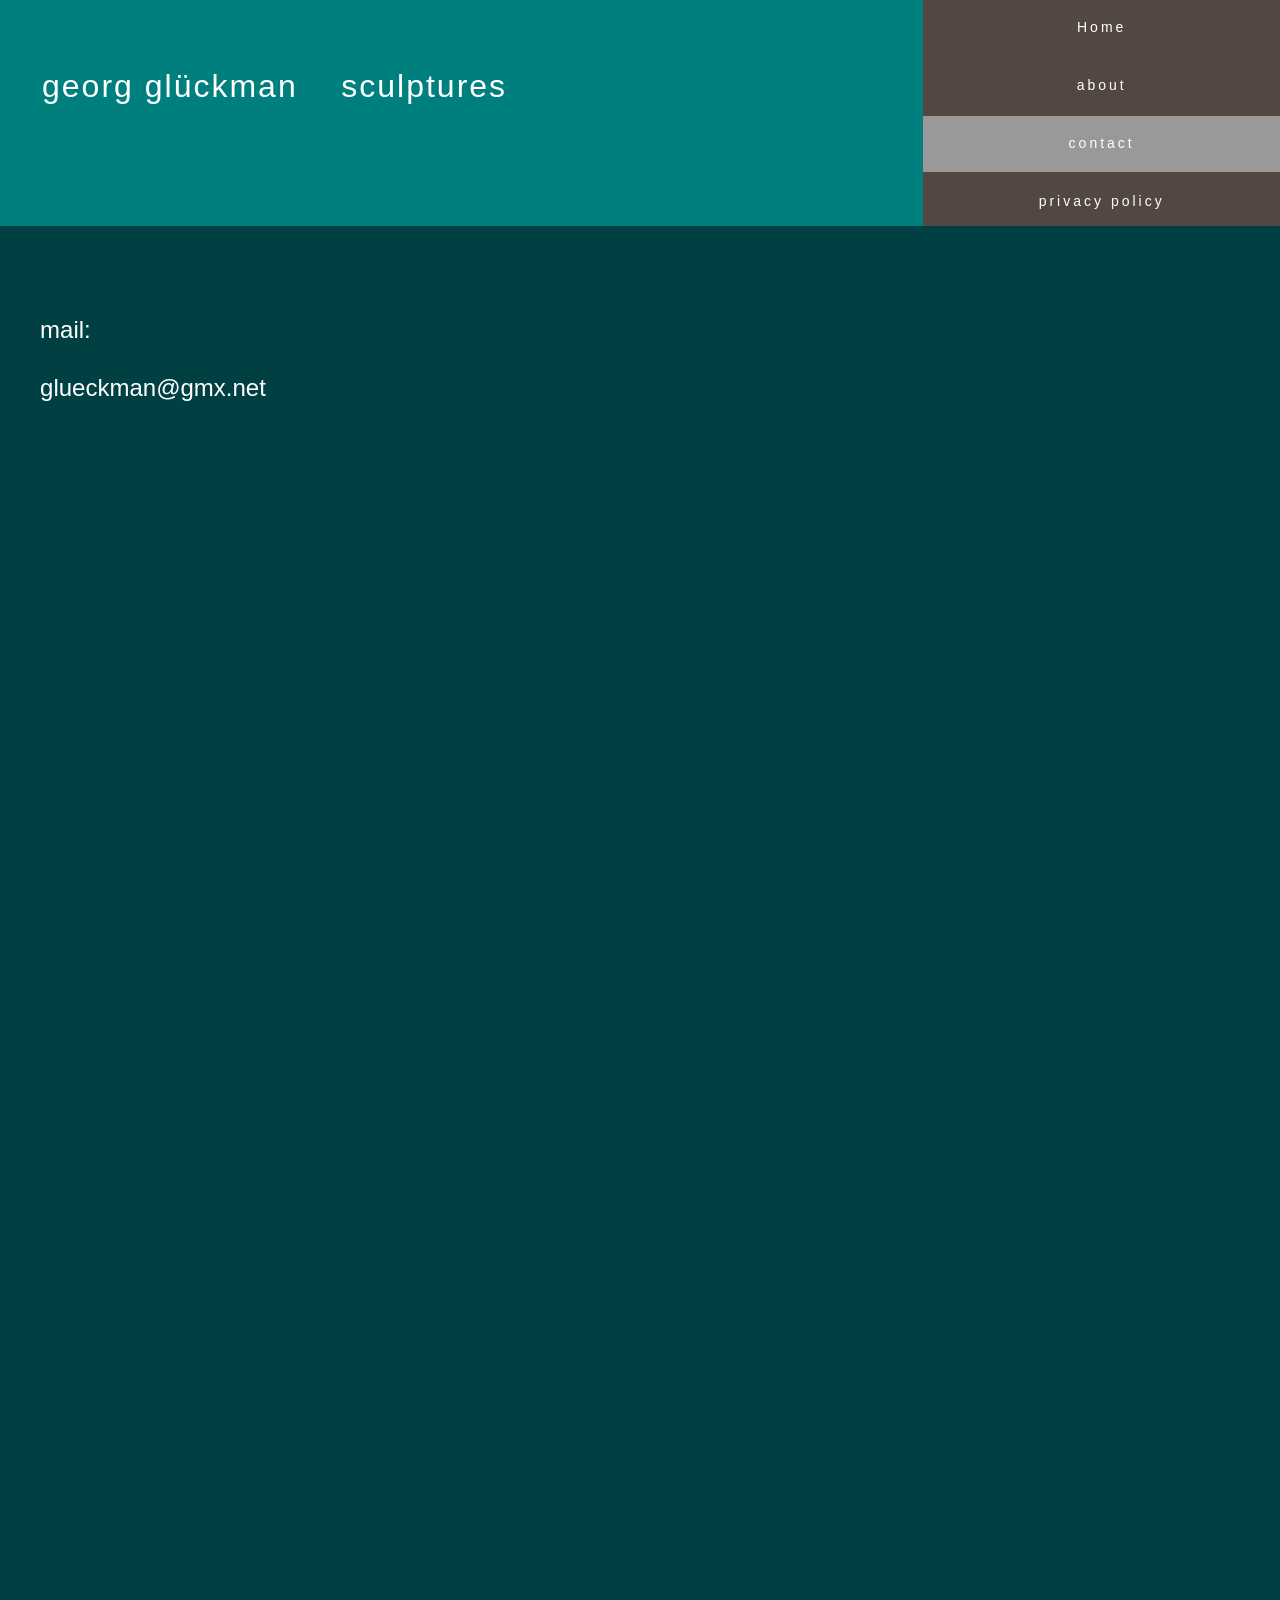
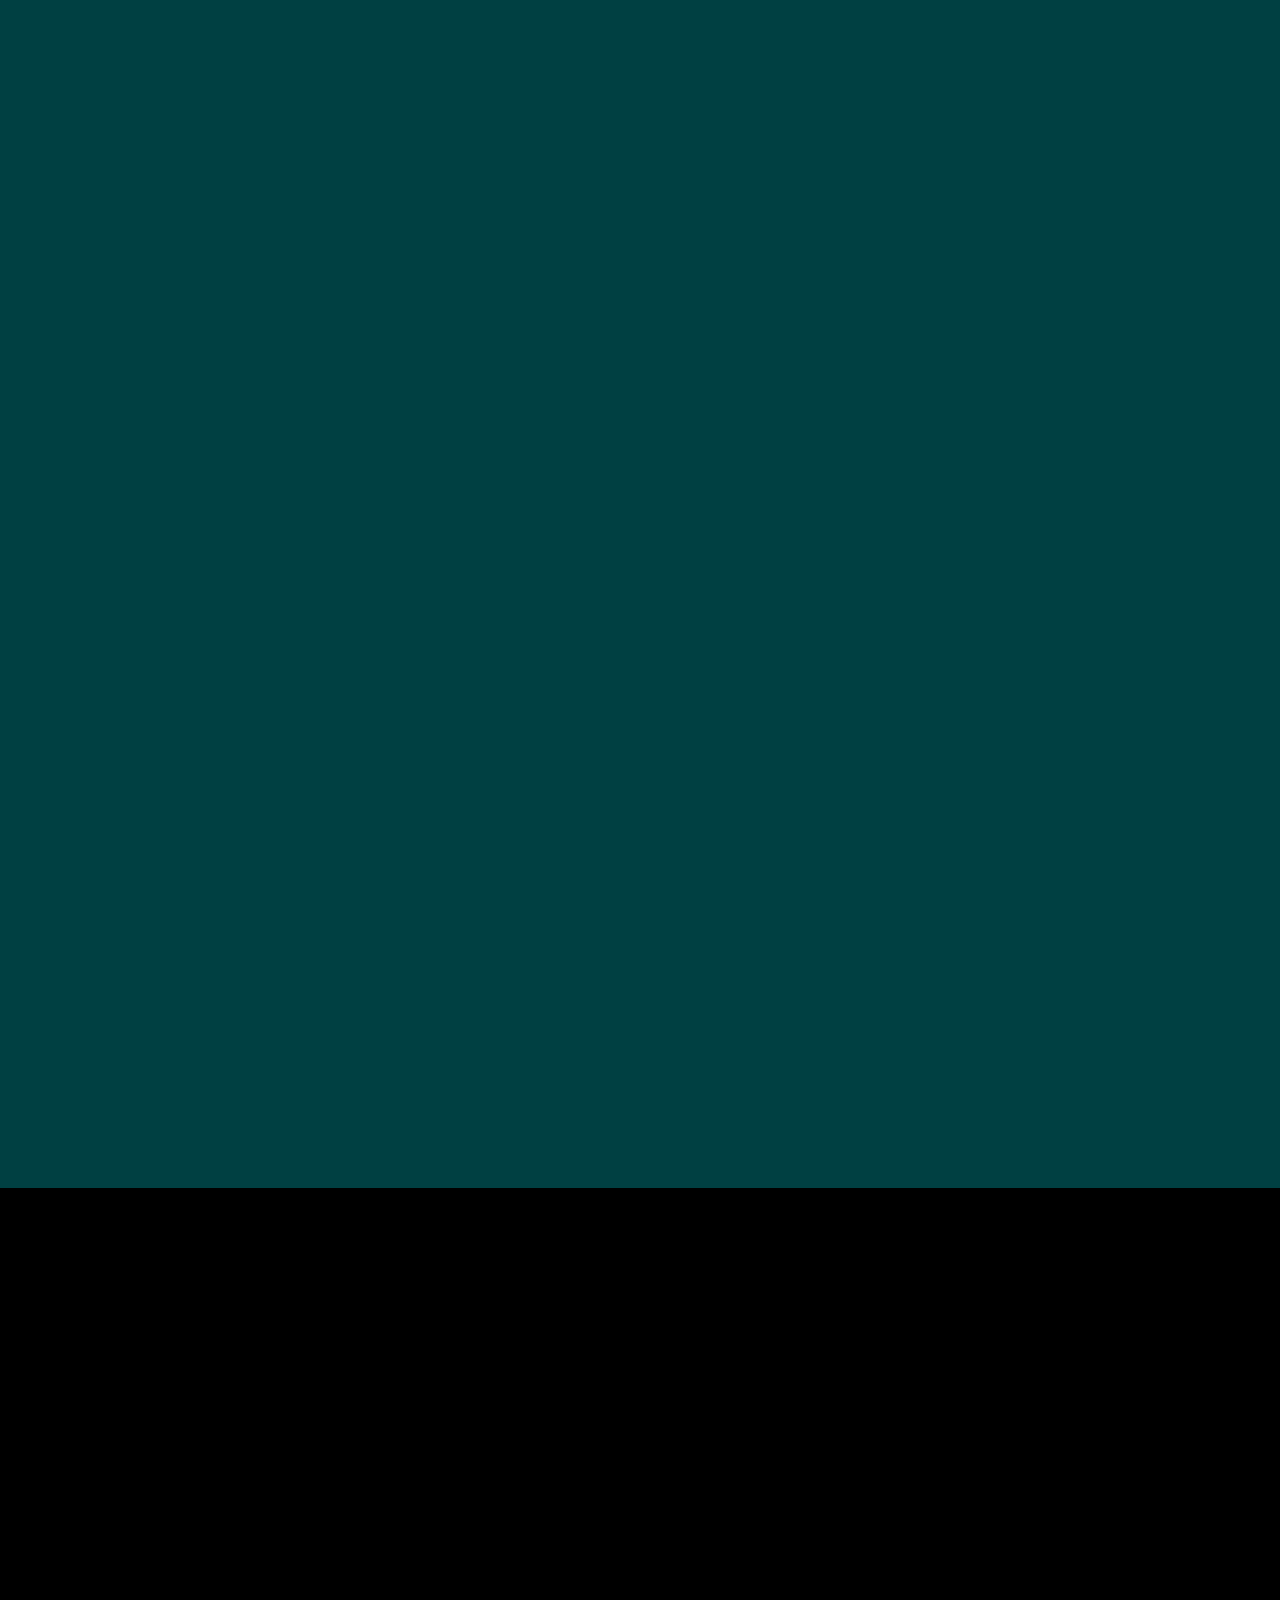
==== contact.html @ 6526db39 "first commit" ====
<!DOCTYPE html>
<html class="nojs html css_verticalspacer" lang="en-GB">
 <head>

  <meta http-equiv="Content-type" content="text/html;charset=UTF-8"/>
  <meta name="generator" content="2017.0.2.363"/>
  <meta name="viewport" content="width=device-width, initial-scale=1.0"/>
  
  <script type="text/javascript">
   // Update the 'nojs'/'js' class on the html node
document.documentElement.className = document.documentElement.className.replace(/\bnojs\b/g, 'js');

// Check that all required assets are uploaded and up-to-date
if(typeof Muse == "undefined") window.Muse = {}; window.Muse.assets = {"required":["museutils.js", "museconfig.js", "jquery.musemenu.js", "jquery.watch.js", "jquery.museresponsive.js", "require.js", "contact.css"], "outOfDate":[]};
</script>
  
  <title>contact</title>
  <!-- CSS -->
  <link rel="stylesheet" type="text/css" href="css/site_global.css?crc=443350757"/>
  <link rel="stylesheet" type="text/css" href="css/master_a-master.css?crc=3764715216"/>
  <link rel="stylesheet" type="text/css" href="css/contact.css?crc=368834220" id="pagesheet"/>
  <!-- IE-only CSS -->
  <!--[if lt IE 9]>
  <link rel="stylesheet" type="text/css" href="css/nomq_preview_master_a-master.css?crc=8548748"/>
  <link rel="stylesheet" type="text/css" href="css/nomq_contact.css?crc=362037327" id="nomq_pagesheet"/>
  <![endif]-->
  <!-- JS includes -->
  <!--[if lt IE 9]>
  <script src="scripts/html5shiv.js?crc=4241844378" type="text/javascript"></script>
  <![endif]-->
   </head>
 <body>

  <div class="breakpoint active" id="bp_infinity" data-min-width="961"><!-- responsive breakpoint node -->
   <div class="clearfix borderbox" id="page"><!-- column -->
    <div class="browser_width colelem" id="u662-bw">
     <div id="u662"><!-- group -->
      <div class="clearfix" id="u662_align_to_page">
       <div class="clearfix grpelem" id="u3718-4"><!-- content -->
        <h1>georg glückman&nbsp;&nbsp;&nbsp; sculptures</h1>
       </div>
       <nav class="MenuBar clearfix grpelem" id="menuu668"><!-- vertical box -->
        <div class="MenuItemContainer borderbox clearfix colelem" id="u669"><!-- horizontal box -->
         <a class="nonblock nontext MenuItem MenuItemWithSubMenu borderbox clearfix grpelem" id="u672" href="index.html"><!-- horizontal box --><div class="MenuItemLabel borderbox clearfix grpelem" id="u673-4"><!-- content --><p class="shared_content" data-content-guid="u673-4_0_content">Home</p></div></a>
        </div>
        <div class="MenuItemContainer borderbox clearfix colelem" id="u676"><!-- horizontal box -->
         <a class="nonblock nontext MenuItem MenuItemWithSubMenu borderbox clearfix grpelem" id="u677" href="about.html"><!-- horizontal box --><div class="MenuItemLabel borderbox clearfix grpelem" id="u680-4"><!-- content --><p class="shared_content" data-content-guid="u680-4_0_content">about</p></div></a>
        </div>
        <div class="MenuItemContainer borderbox clearfix colelem" id="u683"><!-- horizontal box -->
         <a class="nonblock nontext MenuItem MenuItemWithSubMenu MuseMenuActive borderbox clearfix grpelem" id="u686" href="contact.html"><!-- horizontal box --><div class="MenuItemLabel borderbox clearfix grpelem" id="u689-4"><!-- content --><p class="shared_content" data-content-guid="u689-4_0_content">contact</p></div></a>
        </div>
		<div class="MenuItemContainer borderbox clearfix colelem" id="u683"><!-- horizontal box -->
         <a href="Datenschutzerklaerung.html" class="nonblock nontext MenuItem MenuItemWithSubMenu borderbox clearfix grpelem" id="u686"><!-- horizontal box --><div class="MenuItemLabel borderbox clearfix grpelem" id="u689-4"><!-- content --><p class="shared_content" data-content-guid="u689-4_0_content">privacy policy</p></div></a>
        </div>    
       </nav>
      </div>
     </div>
    </div>
    <div class="clearfix colelem" id="pu6052-7"><!-- group -->
     <a class="nonblock nontext clearfix grpelem" id="u6052-7" href="mailto:glueckman@gmx.net"><!-- content --><p>mail:</p><p>&nbsp;</p><p>glueckman@gmx.net</p></a>
     <div class="browser_width grpelem shared_content" id="u6044-bw" data-content-guid="u6044-bw_content">
      <div id="u6044"><!-- group -->
       <div class="clearfix" id="u6044_align_to_page">
        <a class="nonblock nontext clearfix grpelem" id="u6331-7" href="mailto:glueckman@gmx.net"><!-- content --><p>mail:</p><p>&nbsp;</p><p>glueckman@gmx.net</p></a>
       </div>
      </div>
     </div>
    </div>
    <div class="verticalspacer" data-offset-top="2730" data-content-above-spacer="2730" data-content-below-spacer="616"></div>
   </div>
  </div>
  <div class="breakpoint" id="bp_960" data-min-width="431" data-max-width="960"><!-- responsive breakpoint node -->
   <div class="clearfix borderbox temp_no_id" data-orig-id="page"><!-- column -->
    <div class="browser_width colelem temp_no_id" data-orig-id="u662-bw">
     <div class="temp_no_id" data-orig-id="u662"><!-- group -->
      <div class="clearfix temp_no_id" data-orig-id="u662_align_to_page">
       <div class="clearfix grpelem" id="u665-4"><!-- content -->
        <h1>georg glückman&nbsp;&nbsp;&nbsp; sculptures</h1>
       </div>
       <nav class="MenuBar clearfix grpelem temp_no_id" data-orig-id="menuu668"><!-- vertical box -->
        <div class="MenuItemContainer borderbox clearfix colelem temp_no_id" data-orig-id="u669"><!-- horizontal box -->
         <a class="nonblock nontext MenuItem MenuItemWithSubMenu borderbox clearfix grpelem temp_no_id" href="index.html" data-orig-id="u672"><!-- horizontal box --><div class="MenuItemLabel borderbox clearfix grpelem temp_no_id" data-orig-id="u673-4"><!-- content --><span class="placeholder" data-placeholder-for="u673-4_0_content"><!-- placeholder node --></span></div></a>
        </div>
        <div class="MenuItemContainer borderbox clearfix colelem temp_no_id" data-orig-id="u676"><!-- horizontal box -->
         <a class="nonblock nontext MenuItem MenuItemWithSubMenu borderbox clearfix grpelem temp_no_id" href="about.html" data-orig-id="u677"><!-- horizontal box --><div class="MenuItemLabel borderbox clearfix grpelem temp_no_id" data-orig-id="u680-4"><!-- content --><span class="placeholder" data-placeholder-for="u680-4_0_content"><!-- placeholder node --></span></div></a>
        </div>
        <div class="MenuItemContainer borderbox clearfix colelem temp_no_id" data-orig-id="u683"><!-- horizontal box -->
         <a class="nonblock nontext MenuItem MenuItemWithSubMenu MuseMenuActive borderbox clearfix grpelem temp_no_id" href="contact.html" data-orig-id="u686"><!-- horizontal box --><div class="MenuItemLabel borderbox clearfix grpelem temp_no_id" data-orig-id="u689-4"><!-- content --><span class="placeholder" data-placeholder-for="u689-4_0_content"><!-- placeholder node --></span></div></a>
        </div>
       </nav>
      </div>
     </div>
    </div>
    <span class="browser_width colelem placeholder" data-placeholder-for="u6044-bw_content"><!-- placeholder node --></span>
    <div class="verticalspacer" data-offset-top="2733" data-content-above-spacer="2733" data-content-below-spacer="616"></div>
   </div>
  </div>
  <div class="breakpoint" id="bp_430" data-max-width="430"><!-- responsive breakpoint node -->
   <div class="clearfix borderbox temp_no_id" data-orig-id="page"><!-- column -->
    <div class="browser_width colelem temp_no_id" data-orig-id="u662-bw">
     <div class="temp_no_id" data-orig-id="u662"><!-- group -->
      <div class="clearfix temp_no_id" data-orig-id="u662_align_to_page">
       <div class="clearfix grpelem" id="u3592-4"><!-- content -->
        <h1>georg glückman&nbsp;&nbsp;&nbsp; sculptures</h1>
       </div>
       <nav class="MenuBar clearfix grpelem temp_no_id" data-orig-id="menuu668"><!-- vertical box -->
        <div class="MenuItemContainer borderbox clearfix colelem temp_no_id" data-orig-id="u669"><!-- horizontal box -->
         <a class="nonblock nontext MenuItem MenuItemWithSubMenu borderbox clearfix grpelem temp_no_id" href="index.html" data-orig-id="u672"><!-- horizontal box --><div class="MenuItemLabel borderbox clearfix grpelem temp_no_id" data-orig-id="u673-4"><!-- content --><span class="placeholder" data-placeholder-for="u673-4_0_content"><!-- placeholder node --></span></div></a>
        </div>
        <div class="MenuItemContainer borderbox clearfix colelem temp_no_id" data-orig-id="u676"><!-- horizontal box -->
         <a class="nonblock nontext MenuItem MenuItemWithSubMenu borderbox clearfix grpelem temp_no_id" href="about.html" data-orig-id="u677"><!-- horizontal box --><div class="MenuItemLabel borderbox clearfix grpelem temp_no_id" data-orig-id="u680-4"><!-- content --><span class="placeholder" data-placeholder-for="u680-4_0_content"><!-- placeholder node --></span></div></a>
        </div>
        <div class="MenuItemContainer borderbox clearfix colelem temp_no_id" data-orig-id="u683"><!-- horizontal box -->
         <a class="nonblock nontext MenuItem MenuItemWithSubMenu MuseMenuActive borderbox clearfix grpelem temp_no_id" href="contact.html" data-orig-id="u686"><!-- horizontal box --><div class="MenuItemLabel borderbox clearfix grpelem temp_no_id" data-orig-id="u689-4"><!-- content --><span class="placeholder" data-placeholder-for="u689-4_0_content"><!-- placeholder node --></span></div></a>
        </div>
       </nav>
      </div>
     </div>
    </div>
    <div class="clearfix colelem" id="pu6448-7"><!-- group -->
     <div class="clearfix grpelem" id="u6448-7"><!-- content -->
      <p>mail:</p>
      <p>&nbsp;</p>
      <p>glueckman@gmx.net</p>
     </div>
     <span class="browser_width grpelem placeholder" data-placeholder-for="u6044-bw_content"><!-- placeholder node --></span>
    </div>
    <div class="verticalspacer" data-offset-top="2734" data-content-above-spacer="2734" data-content-below-spacer="616"></div>
   </div>
  </div>
  <!-- Other scripts -->
  <script type="text/javascript">
   window.Muse.assets.check=function(d){if(!window.Muse.assets.checked){window.Muse.assets.checked=!0;var b={},c=function(a,b){if(window.getComputedStyle){var c=window.getComputedStyle(a,null);return c&&c.getPropertyValue(b)||c&&c[b]||""}if(document.documentElement.currentStyle)return(c=a.currentStyle)&&c[b]||a.style&&a.style[b]||"";return""},a=function(a){if(a.match(/^rgb/))return a=a.replace(/\s+/g,"").match(/([\d\,]+)/gi)[0].split(","),(parseInt(a[0])<<16)+(parseInt(a[1])<<8)+parseInt(a[2]);if(a.match(/^\#/))return parseInt(a.substr(1),
16);return 0},g=function(g){for(var f=document.getElementsByTagName("link"),h=0;h<f.length;h++)if("text/css"==f[h].type){var i=(f[h].href||"").match(/\/?css\/([\w\-]+\.css)\?crc=(\d+)/);if(!i||!i[1]||!i[2])break;b[i[1]]=i[2]}f=document.createElement("div");f.className="version";f.style.cssText="display:none; width:1px; height:1px;";document.getElementsByTagName("body")[0].appendChild(f);for(h=0;h<Muse.assets.required.length;){var i=Muse.assets.required[h],l=i.match(/([\w\-\.]+)\.(\w+)$/),k=l&&l[1]?
l[1]:null,l=l&&l[2]?l[2]:null;switch(l.toLowerCase()){case "css":k=k.replace(/\W/gi,"_").replace(/^([^a-z])/gi,"_$1");f.className+=" "+k;k=a(c(f,"color"));l=a(c(f,"backgroundColor"));k!=0||l!=0?(Muse.assets.required.splice(h,1),"undefined"!=typeof b[i]&&(k!=b[i]>>>24||l!=(b[i]&16777215))&&Muse.assets.outOfDate.push(i)):h++;f.className="version";break;case "js":h++;break;default:throw Error("Unsupported file type: "+l);}}d?d().jquery!="1.8.3"&&Muse.assets.outOfDate.push("jquery-1.8.3.min.js"):Muse.assets.required.push("jquery-1.8.3.min.js");
f.parentNode.removeChild(f);if(Muse.assets.outOfDate.length||Muse.assets.required.length)f="Some files on the server may be missing or incorrect. Clear browser cache and try again. If the problem persists please contact website author.",g&&Muse.assets.outOfDate.length&&(f+="\nOut of date: "+Muse.assets.outOfDate.join(",")),g&&Muse.assets.required.length&&(f+="\nMissing: "+Muse.assets.required.join(",")),alert(f)};location&&location.search&&location.search.match&&location.search.match(/muse_debug/gi)?setTimeout(function(){g(!0)},5E3):g()}};
var muse_init=function(){require.config({baseUrl:""});require(["jquery","museutils","whatinput","jquery.musemenu","jquery.watch","jquery.museresponsive"],function(d){var $ = d;$(document).ready(function(){try{
window.Muse.assets.check($);/* body */
Muse.Utils.transformMarkupToFixBrowserProblemsPreInit();/* body */
Muse.Utils.prepHyperlinks(true);/* body */
Muse.Utils.resizeHeight('.browser_width');/* resize height */
Muse.Utils.requestAnimationFrame(function() { $('body').addClass('initialized'); });/* mark body as initialized */
Muse.Utils.fullPage('#page');/* 100% height page */
Muse.Utils.initWidget('.MenuBar', ['#bp_infinity', '#bp_960', '#bp_430'], function(elem) { return $(elem).museMenu(); });/* unifiedNavBar */
$( '.breakpoint' ).registerBreakpoint();/* Register breakpoints */
Muse.Utils.transformMarkupToFixBrowserProblems();/* body */
}catch(b){if(b&&"function"==typeof b.notify?b.notify():Muse.Assert.fail("Error calling selector function: "+b),false)throw b;}})})};

</script>
  <!-- RequireJS script -->
  <script src="scripts/require.js?crc=4234670167" type="text/javascript" async data-main="scripts/museconfig.js?crc=3849126041" onload="if (requirejs) requirejs.onError = function(requireType, requireModule) { if (requireType && requireType.toString && requireType.toString().indexOf && 0 <= requireType.toString().indexOf('#scripterror')) window.Muse.assets.check(); }" onerror="window.Muse.assets.check();"></script>
   </body>
</html>
---- css/site_global.css ----
html{min-height:100%;min-width:100%;-ms-text-size-adjust:none;}body,div,dl,dt,dd,ul,ol,li,nav,h1,h2,h3,h4,h5,h6,pre,code,form,fieldset,legend,input,button,textarea,p,blockquote,th,td,a{margin:0px;padding:0px;border-width:0px;border-style:solid;border-color:transparent;-webkit-transform-origin:left top;-ms-transform-origin:left top;-o-transform-origin:left top;transform-origin:left top;background-repeat:no-repeat;}button.submit-btn{-moz-box-sizing:content-box;-webkit-box-sizing:content-box;box-sizing:content-box;}.transition{-webkit-transition-property:background-image,background-position,background-color,border-color,border-radius,color,font-size,font-style,font-weight,letter-spacing,line-height,text-align,box-shadow,text-shadow,opacity;transition-property:background-image,background-position,background-color,border-color,border-radius,color,font-size,font-style,font-weight,letter-spacing,line-height,text-align,box-shadow,text-shadow,opacity;}.transition *{-webkit-transition:inherit;transition:inherit;}table{border-collapse:collapse;border-spacing:0px;}fieldset,img{border:0px;border-style:solid;-webkit-transform-origin:left top;-ms-transform-origin:left top;-o-transform-origin:left top;transform-origin:left top;}address,caption,cite,code,dfn,em,strong,th,var,optgroup{font-style:inherit;font-weight:inherit;}del,ins{text-decoration:none;}li{list-style:none;}caption,th{text-align:left;}h1,h2,h3,h4,h5,h6{font-size:100%;font-weight:inherit;}input,button,textarea,select,optgroup,option{font-family:inherit;font-size:inherit;font-style:inherit;font-weight:inherit;}.form-grp input,.form-grp textarea{-webkit-appearance:none;-webkit-border-radius:0;}body{font-family:Arial, Helvetica Neue, Helvetica, sans-serif;text-align:left;font-size:14px;line-height:17px;word-wrap:break-word;text-rendering:optimizeLegibility;-moz-font-feature-settings:'liga';-ms-font-feature-settings:'liga';-webkit-font-feature-settings:'liga';font-feature-settings:'liga';}a:link{color:#0000FF;text-decoration:underline;}a:visited{color:#800080;text-decoration:underline;}a:hover{color:#0000FF;text-decoration:underline;}a:active{color:#EE0000;text-decoration:underline;}a.nontext{color:black;text-decoration:none;font-style:normal;font-weight:normal;}.normal_text{color:#000000;direction:ltr;font-family:Arial, Helvetica Neue, Helvetica, sans-serif;font-size:14px;font-style:normal;font-weight:normal;letter-spacing:0px;line-height:17px;text-align:left;text-decoration:none;text-indent:0px;text-transform:none;vertical-align:0px;padding:0px;}.list0 li:before{position:absolute;right:100%;letter-spacing:0px;text-decoration:none;font-weight:normal;font-style:normal;}.rtl-list li:before{right:auto;left:100%;}.nls-None > li:before,.nls-None .list3 > li:before,.nls-None .list6 > li:before{margin-right:6px;content:'•';}.nls-None .list1 > li:before,.nls-None .list4 > li:before,.nls-None .list7 > li:before{margin-right:6px;content:'○';}.nls-None,.nls-None .list1,.nls-None .list2,.nls-None .list3,.nls-None .list4,.nls-None .list5,.nls-None .list6,.nls-None .list7,.nls-None .list8{padding-left:34px;}.nls-None.rtl-list,.nls-None .list1.rtl-list,.nls-None .list2.rtl-list,.nls-None .list3.rtl-list,.nls-None .list4.rtl-list,.nls-None .list5.rtl-list,.nls-None .list6.rtl-list,.nls-None .list7.rtl-list,.nls-None .list8.rtl-list{padding-left:0px;padding-right:34px;}.nls-None .list2 > li:before,.nls-None .list5 > li:before,.nls-None .list8 > li:before{margin-right:6px;content:'-';}.nls-None.rtl-list > li:before,.nls-None .list1.rtl-list > li:before,.nls-None .list2.rtl-list > li:before,.nls-None .list3.rtl-list > li:before,.nls-None .list4.rtl-list > li:before,.nls-None .list5.rtl-list > li:before,.nls-None .list6.rtl-list > li:before,.nls-None .list7.rtl-list > li:before,.nls-None .list8.rtl-list > li:before{margin-right:0px;margin-left:6px;}.TabbedPanelsTab{white-space:nowrap;}.MenuBar .MenuBarView,.MenuBar .SubMenuView{display:block;list-style:none;}.MenuBar .SubMenu{display:none;position:absolute;}.NoWrap{white-space:nowrap;word-wrap:normal;}.rootelem{margin-left:auto;margin-right:auto;}.colelem{display:inline;float:left;clear:both;}.clearfix:after{content:"\0020";visibility:hidden;display:block;height:0px;clear:both;}*:first-child+html .clearfix{zoom:1;}.clip_frame{overflow:hidden;}.popup_anchor{position:relative;width:0px;height:0px;}.popup_element{z-index:100000;}.svg{display:block;vertical-align:top;}span.wrap{content:'';clear:left;display:block;}span.actAsInlineDiv{display:inline-block;}.position_content,.excludeFromNormalFlow{float:left;}.preload_images{position:absolute;overflow:hidden;left:-9999px;top:-9999px;height:1px;width:1px;}.preload{height:1px;width:1px;}.animateStates{-webkit-transition:0.3s ease-in-out;-moz-transition:0.3s ease-in-out;-o-transition:0.3s ease-in-out;transition:0.3s ease-in-out;}[data-whatinput="mouse"] *:focus,[data-whatinput="touch"] *:focus,input:focus,textarea:focus{outline:none;}textarea{resize:none;overflow:auto;}.fld-prompt{pointer-events:none;}.wrapped-input{position:absolute;top:0px;left:0px;background:transparent;border:none;}.submit-btn{z-index:50000;cursor:pointer;}.anchor_item{width:22px;height:18px;}.MenuBar .SubMenuVisible,.MenuBarVertical .SubMenuVisible,.MenuBar .SubMenu .SubMenuVisible,.popup_element.Active,span.actAsPara,.actAsDiv,a.nonblock.nontext,img.block{display:block;}.widget_invisible,.js .invi,.js .mse_pre_init{visibility:hidden;}.ose_ei{visibility:hidden;z-index:0;}.no_vert_scroll{overflow-y:hidden;}.always_vert_scroll{overflow-y:scroll;}.always_horz_scroll{overflow-x:scroll;}.fullscreen{overflow:hidden;left:0px;top:0px;position:fixed;height:100%;width:100%;-moz-box-sizing:border-box;-webkit-box-sizing:border-box;-ms-box-sizing:border-box;box-sizing:border-box;}.fullwidth{position:absolute;}.borderbox{-moz-box-sizing:border-box;-webkit-box-sizing:border-box;-ms-box-sizing:border-box;box-sizing:border-box;}.scroll_wrapper{position:absolute;overflow:auto;left:0px;right:0px;top:0px;bottom:0px;padding-top:0px;padding-bottom:0px;margin-top:0px;margin-bottom:0px;}.browser_width > *{position:absolute;left:0px;right:0px;}.grpelem,.accordion_wrapper{display:inline;float:left;}.fld-checkbox input[type=checkbox],.fld-radiobutton input[type=radio]{position:absolute;overflow:hidden;clip:rect(0px, 0px, 0px, 0px);height:1px;width:1px;margin:-1px;padding:0px;border:0px;}.fld-checkbox input[type=checkbox] + label,.fld-radiobutton input[type=radio] + label{display:inline-block;background-repeat:no-repeat;cursor:pointer;float:left;width:100%;height:100%;}.pointer_cursor,.fld-recaptcha-mode,.fld-recaptcha-refresh,.fld-recaptcha-help{cursor:pointer;}p,h1,h2,h3,h4,h5,h6,ol,ul,span.actAsPara{max-height:1000000px;}.superscript{vertical-align:super;font-size:66%;line-height:0px;}.subscript{vertical-align:sub;font-size:66%;line-height:0px;}.horizontalSlideShow{-ms-touch-action:pan-y;touch-action:pan-y;}.verticalSlideShow{-ms-touch-action:pan-x;touch-action:pan-x;}.colelem100,.verticalspacer{clear:both;}.list0 li,.MenuBar .MenuItemContainer,.SlideShowContentPanel .fullscreen img,.css_verticalspacer .verticalspacer{position:relative;}.popup_element.Inactive,.js .disn,.js .an_invi,.hidden,.breakpoint{display:none;}#muse_css_mq{position:absolute;display:none;background-color:#FFFFFE;}.fluid_height_spacer{width:0.01px;}.muse_check_css{display:none;position:fixed;}@media screen and (-webkit-min-device-pixel-ratio:0){body{text-rendering:auto;}}
---- css/master_a-master.css ----
#u662{background-color:#007F7F;}#menuu668{border-color:transparent;background-color:#534741;border-width:0px;}#u669,#u676,#u683{background-color:transparent;}#u672,#u677,#u686{background-color:#534741;}#u672:active,#u677:active,#u686:active{background-color:#6B6B6B;}#u672:hover,#u672.MuseMenuActive,#u677:hover,#u677.MuseMenuActive,#u686:hover,#u686.MuseMenuActive{background-color:#999999;}#u673-4,#u680-4,#u689-4{color:#FFFFFF;border-color:transparent;font-family:Trebuchet, Trebuchet MS, Tahoma, Arial, sans-serif;text-align:center;background-color:transparent;border-width:0px;letter-spacing:3px;}.MenuItem{cursor:pointer;}@media (min-width: 961px), print{#u662_align_to_page{max-width:1600px;}#u3718-4{background-color:transparent;letter-spacing:2px;font-size:32px;text-align:left;color:#FFFFFF;line-height:38px;font-family:Lucida Sans, Lucida Grande, Lucida Sans Unicode, sans-serif;}}@media (min-width: 431px) and (max-width: 960px){#u662_align_to_page{max-width:960px;}#u665-4{background-color:transparent;letter-spacing:2px;font-size:32px;text-align:left;color:#FFFFFF;line-height:38px;font-family:Lucida Sans, Lucida Grande, Lucida Sans Unicode, sans-serif;}}@media (max-width: 430px){#u662_align_to_page{max-width:430px;}#u3592-4{background-color:transparent;letter-spacing:2px;font-size:24px;text-align:left;color:#FFFFFF;line-height:29px;font-family:Lucida Sans, Lucida Grande, Lucida Sans Unicode, sans-serif;}}
---- css/contact.css ----
.version.contact{color:#000015;background-color:#FBF6AC;}.js body{visibility:hidden;}.js body.initialized{visibility:visible;}#page{z-index:1;border-color:#000000;background-color:transparent;border-width:0px;min-height:904.9499999999962px;background-image:none;width:100%;margin-left:auto;margin-right:auto;padding-bottom:64.05000000000382px;}#menuu668{margin-right:-10000px;position:relative;}#u669{width:100%;position:relative;}#u673-4,#u680-4{min-height:17px;width:100%;margin-right:-10000px;position:relative;}#u676,#u683{width:100%;margin-top:2px;position:relative;}#u672,#u677,#u686{min-height:17px;margin-right:-10000px;position:relative;}#u672:hover,#u672:active,#u672.MuseMenuActive,#u677:hover,#u677:active,#u677.MuseMenuActive,#u686:hover,#u686:active,#u686.MuseMenuActive{min-height:17px;margin:0px -10000px 0px 0%;}#u689-4{min-height:17px;width:100%;top:19px;margin-right:-10000px;position:relative;}#u672:hover #u673-4,#u672:active #u673-4,#u672.MuseMenuActive #u673-4,#u677:hover #u680-4,#u677:active #u680-4,#u677.MuseMenuActive #u680-4,#u686:hover #u689-4,#u686:active #u689-4,#u686.MuseMenuActive #u689-4{padding-top:0px;min-height:17px;width:100%;padding-bottom:0px;margin:0px -10000px 0px 0%;}#u662,#u662-bw{z-index:2;}#u6044{border-color:transparent;background-color:#004042;border-width:0px;}#u662_align_to_page,#u6044_align_to_page{margin-left:auto;margin-right:auto;position:relative;}#u6331-7{min-height:115px;background-color:transparent;position:relative;color:#FFFFFF;width:363px;line-height:29px;margin-right:-10000px;font-size:24px;}.html{background-color:#000000;}body{position:relative;padding-bottom:552px;}@media (min-width: 961px), print{#muse_css_mq{background-color:#FFFFFF;}#bp_infinity.active{display:block;}#u3718-4{z-index:22;width:681px;min-height:35px;position:relative;margin-right:-10000px;margin-top:67px;left:42px;}#menuu668{z-index:3;margin-bottom:-1px;width:27.88%;left:72.13%;}#u672{padding-bottom:39px;width:100%;}#u672:hover{width:100%;}#u672:active{width:100%;}#u677{padding-bottom:39px;width:100%;}#u672.MuseMenuActive,#u677:hover{width:100%;}#u677:active{width:100%;}#u673-4,#u680-4{top:19px;}#u686{padding-bottom:39px;width:100%;}#u677.MuseMenuActive,#u686:hover{width:100%;}#u686:active{width:100%;}#u686.MuseMenuActive{width:100%;}#u662,#u662-bw{min-height:171px;}#pu6052-7{z-index:26;margin-top:-3px;width:100%;}#u6052-7{z-index:26;width:363px;min-height:115px;background-color:transparent;font-size:24px;line-height:29px;color:#FFFFFF;position:relative;margin-right:-10000px;margin-top:79px;left:2.32%;}#u6044{z-index:33;min-height:204px;padding-bottom:2358px;}#page,#u6044_align_to_page{max-width:1600px;}#u6331-7{z-index:34;margin-top:89px;left:3.13%;}#u6044-bw{z-index:33;min-height:204px;}.css_verticalspacer .verticalspacer{height:calc(100vh - 3346px);}}@media (min-width: 431px) and (max-width: 960px){#muse_css_mq{background-color:#0003c0;}#bp_960.active{display:block;}#u665-4{z-index:3;width:318px;min-height:31px;position:relative;margin-right:-10000px;margin-top:47px;left:15px;}#menuu668{z-index:7;margin-bottom:-1px;width:27.92%;left:72.09%;}#u672{padding-bottom:39px;width:99.63%;}#u672:hover{width:99.63%;}#u672:active{width:99.63%;}#u677{padding-bottom:39px;width:99.63%;}#u672.MuseMenuActive,#u677:hover{width:99.63%;}#u677:active{width:99.63%;}#u673-4,#u680-4{top:19px;}#u686{padding-bottom:39px;width:99.63%;}#u677.MuseMenuActive,#u686:hover{width:99.63%;}#u686:active{width:99.63%;}#u686.MuseMenuActive{width:99.63%;}#u662,#u662-bw{min-height:171px;}#u6044{z-index:26;min-height:191px;padding-bottom:2371px;}#page,#u6044_align_to_page{max-width:960px;}#u6331-7{z-index:27;margin-top:76px;left:2.3%;}#u6044-bw{z-index:26;min-height:191px;}.css_verticalspacer .verticalspacer{height:calc(100vh - 3349px);}body{overflow-x:hidden;}}@media (max-width: 430px){#muse_css_mq{background-color:#0001ae;}#bp_430.active{display:block;}#u662{min-height:169px;padding-bottom:2px;}#u3592-4{z-index:22;width:290px;min-height:31px;position:relative;margin-right:-10000px;margin-top:56px;left:20px;}#menuu668{z-index:3;margin-top:2px;width:21.17%;left:78.38%;}#u672{padding-bottom:37px;width:100%;}#u672:hover{width:100%;}#u672:active{width:100%;}#u677{padding-bottom:37px;width:100%;}#u672.MuseMenuActive,#u677:hover{width:100%;}#u677:active{width:100%;}#u673-4,#u680-4{top:18px;}#u686{padding-bottom:38px;width:100%;}#u677.MuseMenuActive,#u686:hover{width:100%;}#u686:active{width:100%;}#u686.MuseMenuActive{width:100%;}#u662-bw{min-height:169px;}#pu6448-7{z-index:26;margin-top:1px;width:100%;}#u6448-7{z-index:26;width:363px;min-height:93px;background-color:transparent;font-size:20px;line-height:24px;color:#FFFFFF;position:relative;margin-right:-10000px;margin-top:39px;left:4.66%;}#u6044{z-index:33;min-height:190px;padding-bottom:2372px;}#page,#u6044_align_to_page{max-width:430px;}#u6331-7{z-index:34;margin-top:75px;left:4.89%;}#u6044-bw{z-index:33;min-height:190px;}.css_verticalspacer .verticalspacer{height:calc(100vh - 3350px);}body{overflow-x:hidden;min-width:430px;}}
---- css/nomq_preview_master_a-master.css ----
#u662_align_to_page{max-width:1600px;}#u3718-4{background-color:transparent;letter-spacing:2px;font-size:32px;text-align:left;color:#FFFFFF;line-height:38px;font-family:Lucida Sans, Lucida Grande, Lucida Sans Unicode, sans-serif;}
---- css/nomq_contact.css ----
#muse_css_mq{background-color:#FFFFFF;}#bp_infinity.active{display:block;}#u3718-4{z-index:22;width:681px;min-height:35px;position:relative;margin-right:-10000px;margin-top:67px;left:42px;}#menuu668{z-index:3;margin-bottom:-1px;width:27.88%;left:72.13%;}#u672{padding-bottom:39px;width:100%;}#u672:hover{width:100%;}#u672:active{width:100%;}#u677{padding-bottom:39px;width:100%;}#u672.MuseMenuActive,#u677:hover{width:100%;}#u677:active{width:100%;}#u673-4,#u680-4{top:19px;}#u686{padding-bottom:39px;width:100%;}#u677.MuseMenuActive,#u686:hover{width:100%;}#u686:active{width:100%;}#u686.MuseMenuActive{width:100%;}#u662,#u662-bw{min-height:171px;}#pu6052-7{z-index:26;margin-top:-3px;width:100%;}#u6052-7{z-index:26;width:363px;min-height:115px;background-color:transparent;font-size:24px;line-height:29px;color:#FFFFFF;position:relative;margin-right:-10000px;margin-top:79px;left:2.32%;}#u6044{z-index:33;min-height:204px;padding-bottom:2358px;}#page,#u6044_align_to_page{max-width:1600px;}#u6331-7{z-index:34;margin-top:89px;left:3.13%;}#u6044-bw{z-index:33;min-height:204px;}.css_verticalspacer .verticalspacer{height:calc(100vh - 3346px);}
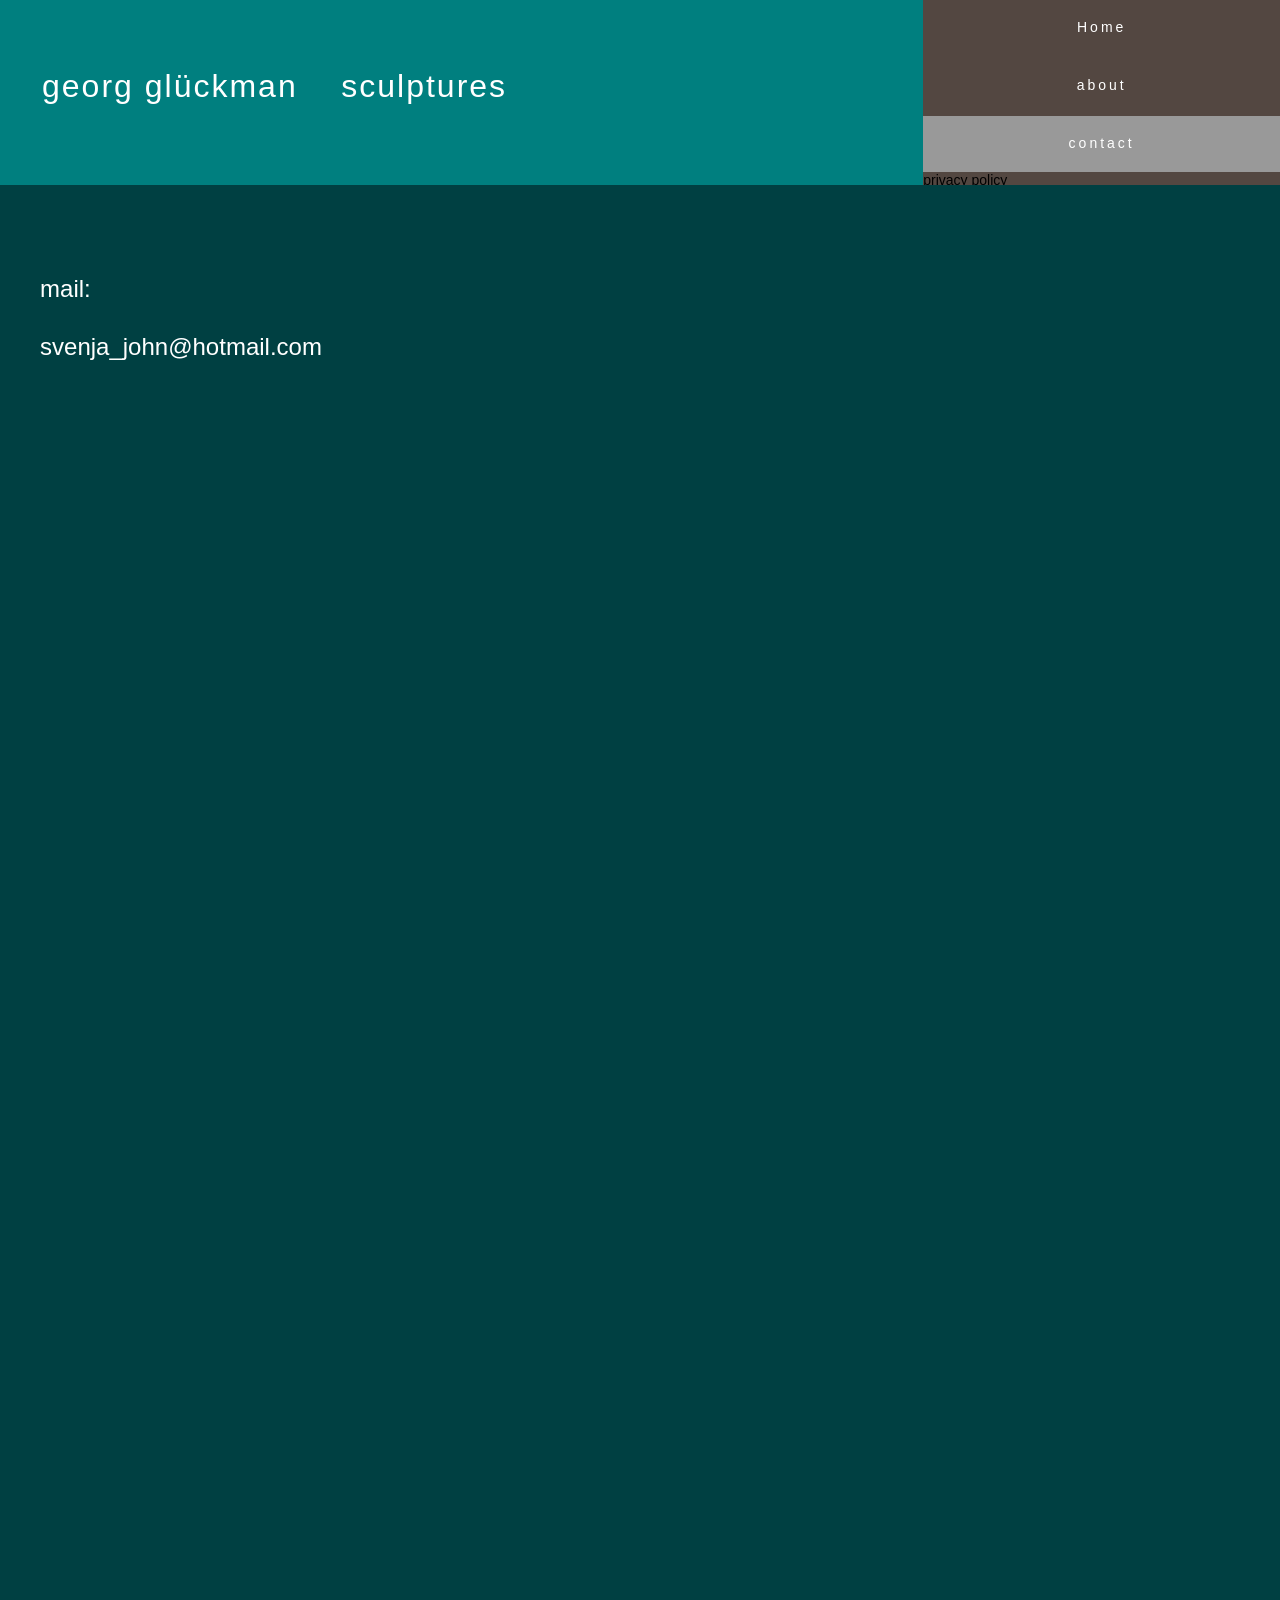
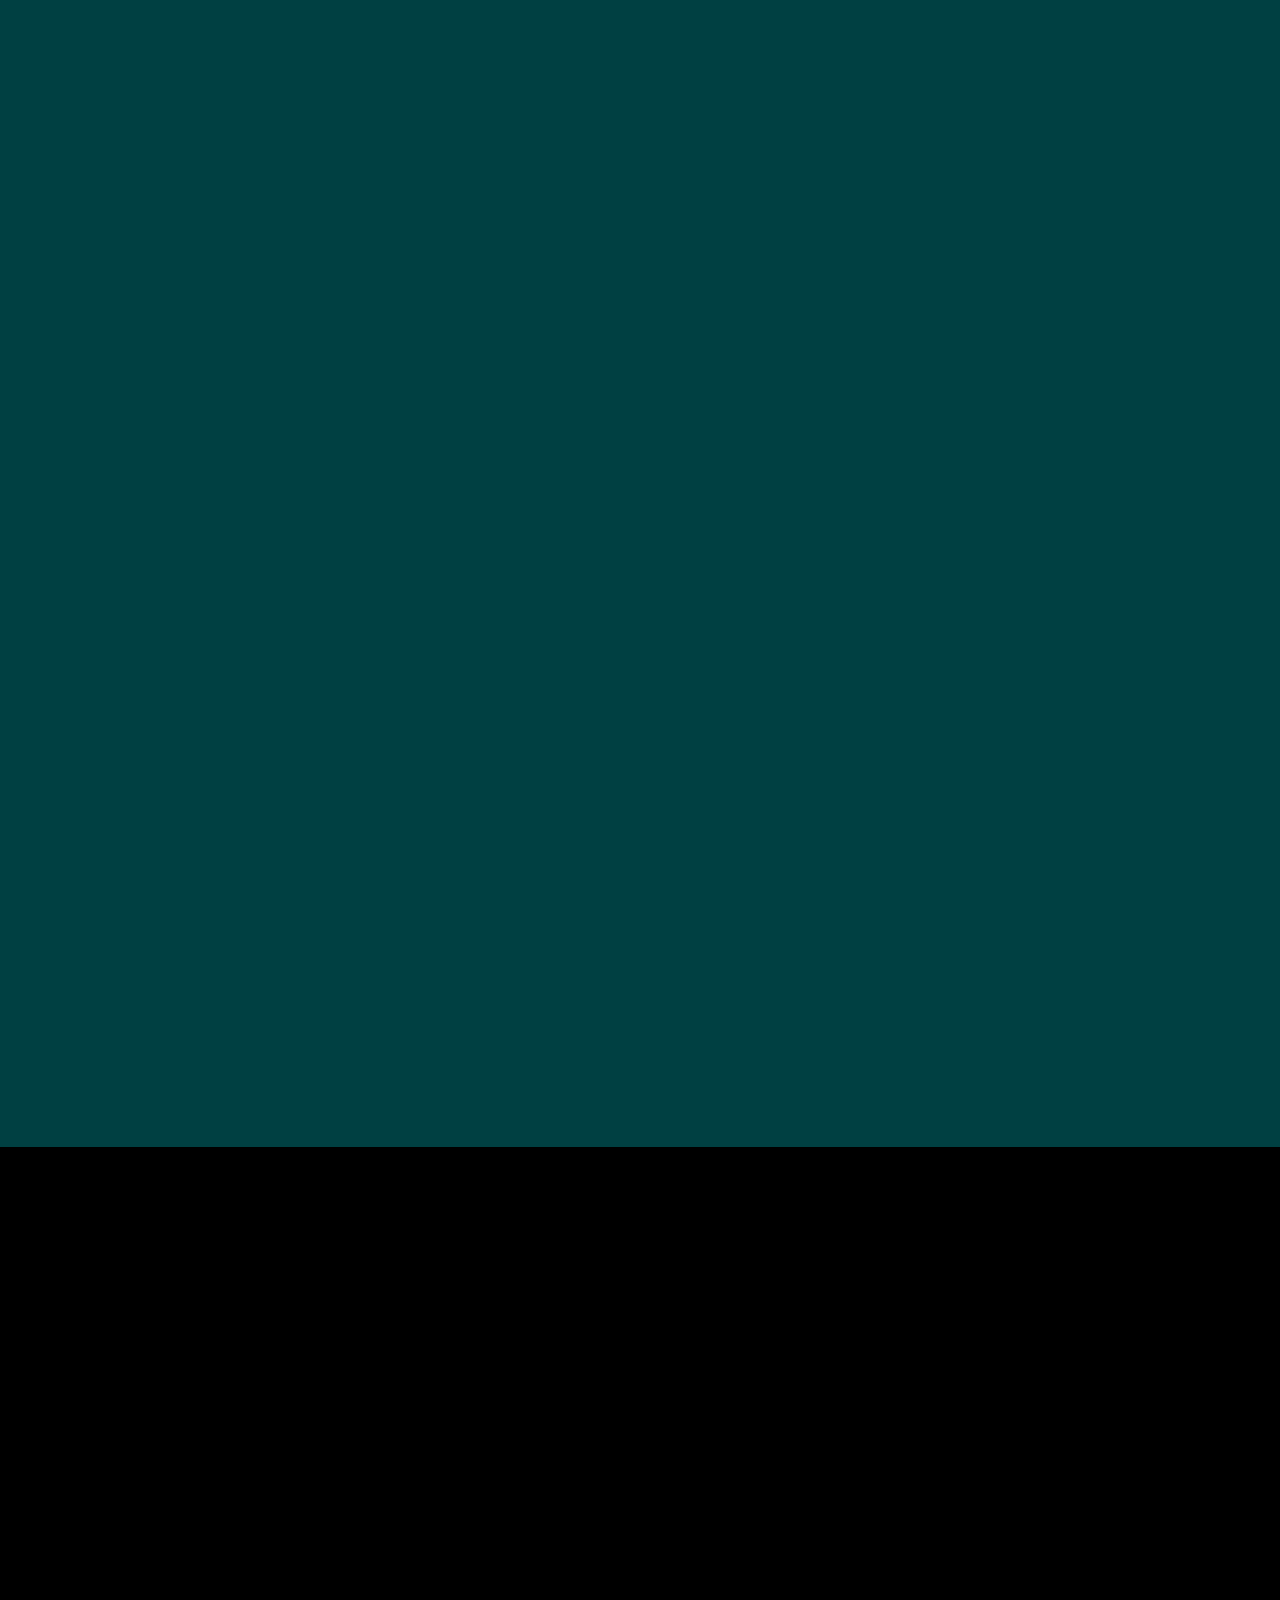
==== commit 238fc08f: "added Svenja email/address" ====
--- a/contact.html
+++ b/contact.html
@@ -57,11 +57,11 @@
      </div>
     </div>
     <div class="clearfix colelem" id="pu6052-7"><!-- group -->
-     <a class="nonblock nontext clearfix grpelem" id="u6052-7" href="mailto:glueckman@gmx.net"><!-- content --><p>mail:</p><p>&nbsp;</p><p>glueckman@gmx.net</p></a>
+     <a class="nonblock nontext clearfix grpelem" id="u6052-7" href="mailto:svenja_john@hotmail.com"><!-- content --><p>mail:</p><p>&nbsp;</p><p>svenja_john@hotmail.com</p></a>
      <div class="browser_width grpelem shared_content" id="u6044-bw" data-content-guid="u6044-bw_content">
       <div id="u6044"><!-- group -->
        <div class="clearfix" id="u6044_align_to_page">
-        <a class="nonblock nontext clearfix grpelem" id="u6331-7" href="mailto:glueckman@gmx.net"><!-- content --><p>mail:</p><p>&nbsp;</p><p>glueckman@gmx.net</p></a>
+        <a class="nonblock nontext clearfix grpelem" id="u6331-7" href="mailto:svenja_john@hotmail.com"><!-- content --><p>mail:</p><p>&nbsp;</p><p>svenja_john@hotmail.com</p></a>
        </div>
       </div>
      </div>
@@ -121,7 +121,8 @@
      <div class="clearfix grpelem" id="u6448-7"><!-- content -->
       <p>mail:</p>
       <p>&nbsp;</p>
-      <p>glueckman@gmx.net</p>
+      <!-- <p>glueckman@gmx.net</p> -->
+      <p>svenja_john@hotmail.com</p>
      </div>
      <span class="browser_width grpelem placeholder" data-placeholder-for="u6044-bw_content"><!-- placeholder node --></span>
     </div>
